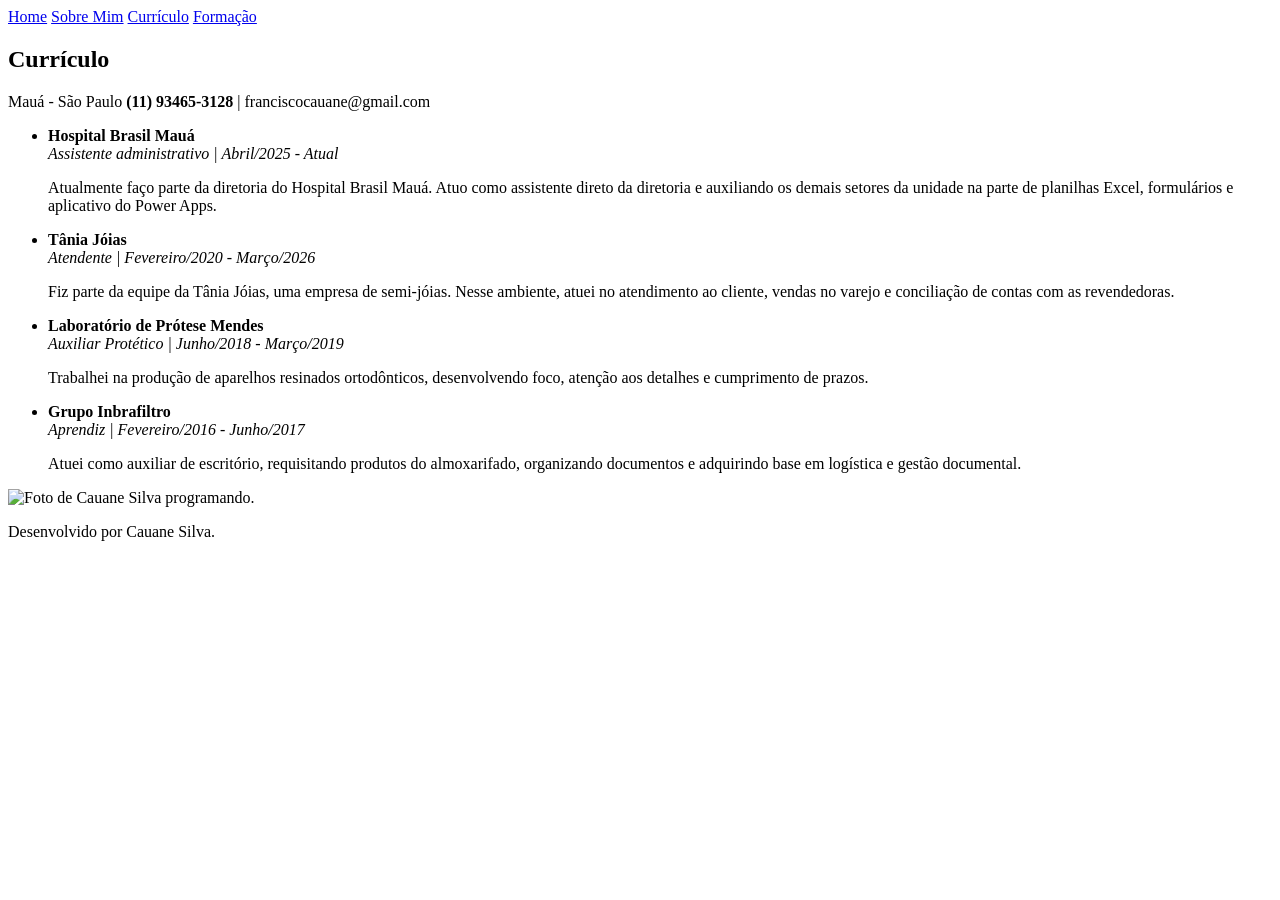
==== curriculo.html @ d5bc4bfd "Ajuste.1" ====
<!DOCTYPE html>
            <html lang="pt-br">
            <head>
                <meta charset="UTF-8">
                <meta http-equiv="X-UA-Compatible" content="IE=edge">
                <meta name="viewport" content="width=device-width, initial-scale=1.0">
                <title>Currículo</title>
                <link rel="stylesheet" href="styles/style.css">
            </head>
            <body>
                <header class="cabecalho">
                    <nav class="cabecalho__menu__link">
                    <a class="cabecalho__menu__link" href="index.html">Home</a>
                    <a class="cabecalho__menu__link" href="about.html">Sobre Mim</a>
                    <a class="cabecalho__menu__link" href="curriculo.html">Currículo</a>
                    <a class="cabecalho__menu__link" href="formacao.html">Formação</a>
                    </nav>
                </header>

            <main class="apresentacao">
                <section class="apresentacao__conteudo">
                    <h1 class="apresentacao__conteudo__titulo">Currículo</h1>
                    <a class="informacoes"> Mauá - São Paulo <strong>(11) 93465-3128</strong> | franciscocauane@gmail.com</a>
                    
     <ul class="experiencia"> 
        <li>
            <strong class="titulo__experiencia">Hospital Brasil Mauá</strong><br>
            <em class="apresentacao__conteudo__experiencia">Assistente administrativo | Abril/2025 - Atual</em>
            <p class="apresentacao__conteudo__experiencia">
                Atualmente faço parte da diretoria do Hospital Brasil Mauá. Atuo como assistente
                direto da diretoria e auxiliando os demais setores da unidade na parte de 
                planilhas Excel, formulários e aplicativo do Power Apps.
            </p>
        </li>

        <li>
            <strong class="titulo__experiencia">Tânia Jóias</strong><br>
            <em class="apresentacao__conteudo__experiencia">Atendente | Fevereiro/2020 - Março/2026</em>
            <p class="apresentacao__conteudo__experiencia">
                Fiz parte da equipe da Tânia Jóias, uma empresa de semi-jóias. Nesse ambiente,
                atuei no atendimento ao cliente, vendas no varejo e conciliação de contas com
                as revendedoras.
            </p>
        </li>

        <li>
            <strong class="titulo__experiencia">Laboratório de Prótese Mendes</strong><br>
            <em class="apresentacao__conteudo__experiencia">Auxiliar Protético | Junho/2018 - Março/2019</em>
            <p class="apresentacao__conteudo__experiencia">
                Trabalhei na produção de aparelhos resinados ortodônticos, desenvolvendo foco,
                atenção aos detalhes e cumprimento de prazos.
            </p>
        </li>

        <li>
            <strong class="titulo__experiencia">Grupo Inbrafiltro</strong><br>
            <em class="apresentacao__conteudo__experiencia">Aprendiz | Fevereiro/2016 - Junho/2017</em>
            <p class="apresentacao__conteudo__experiencia">
                Atuei como auxiliar de escritório, requisitando produtos do almoxarifado,
                organizando documentos e adquirindo base em logística e gestão documental.
            </p>
        </li>
    </ul>
                </section>
                <img src="assets/cauanefs_rounded_resized.png" alt="Foto de Cauane Silva programando.">

            </main>
                <footer class="rodape">
                        <p> Desenvolvido por Cauane Silva. </p>
                </footer>

                
            </body>
            </html>
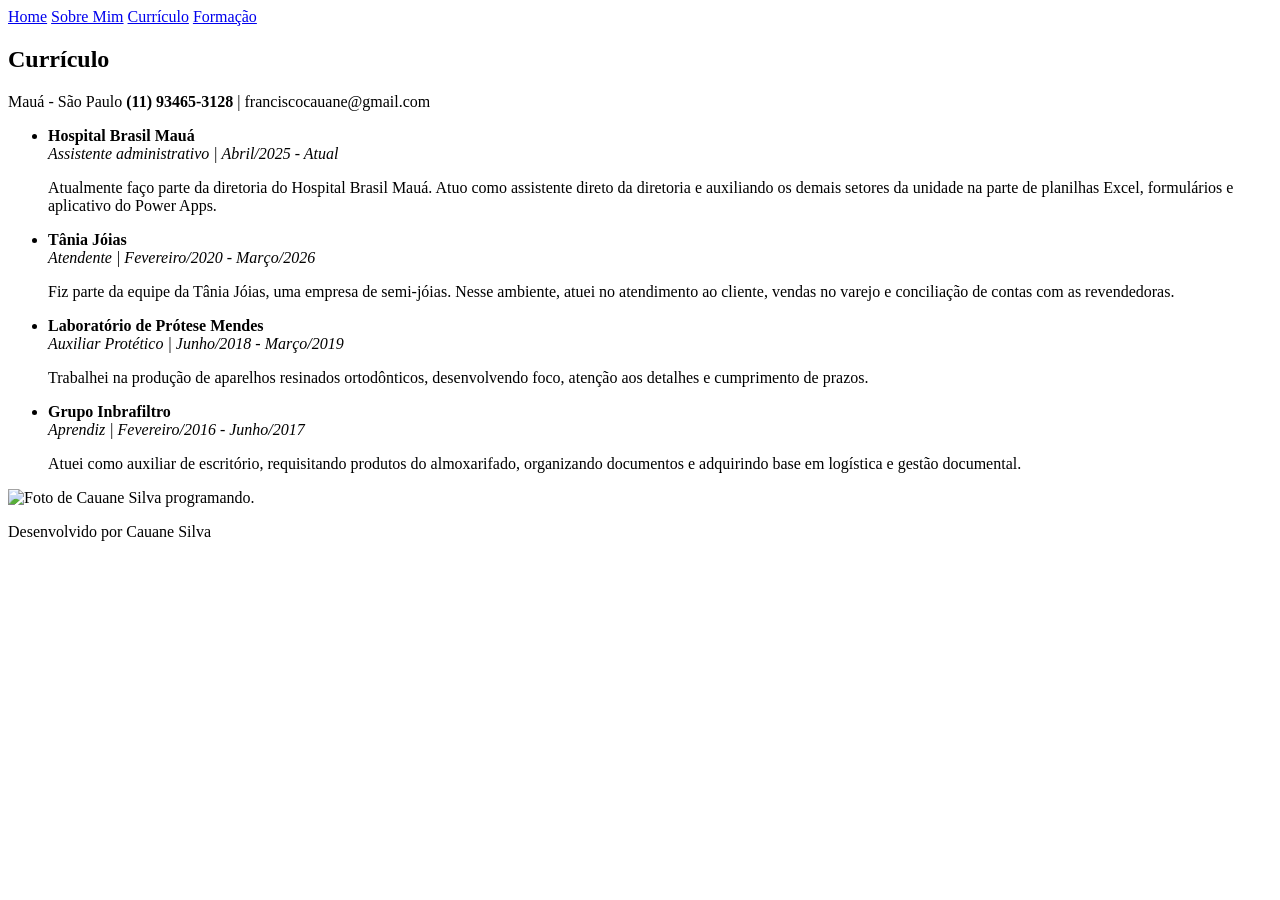
==== commit 3278de64: "Ajustte.5" ====
--- a/curriculo.html
+++ b/curriculo.html
@@ -66,7 +66,7 @@
 
             </main>
                 <footer class="rodape">
-                        <p> Desenvolvido por Cauane Silva. </p>
+                        <p>  Desenvolvido por Cauane Silva  </p>
                 </footer>
 
                 
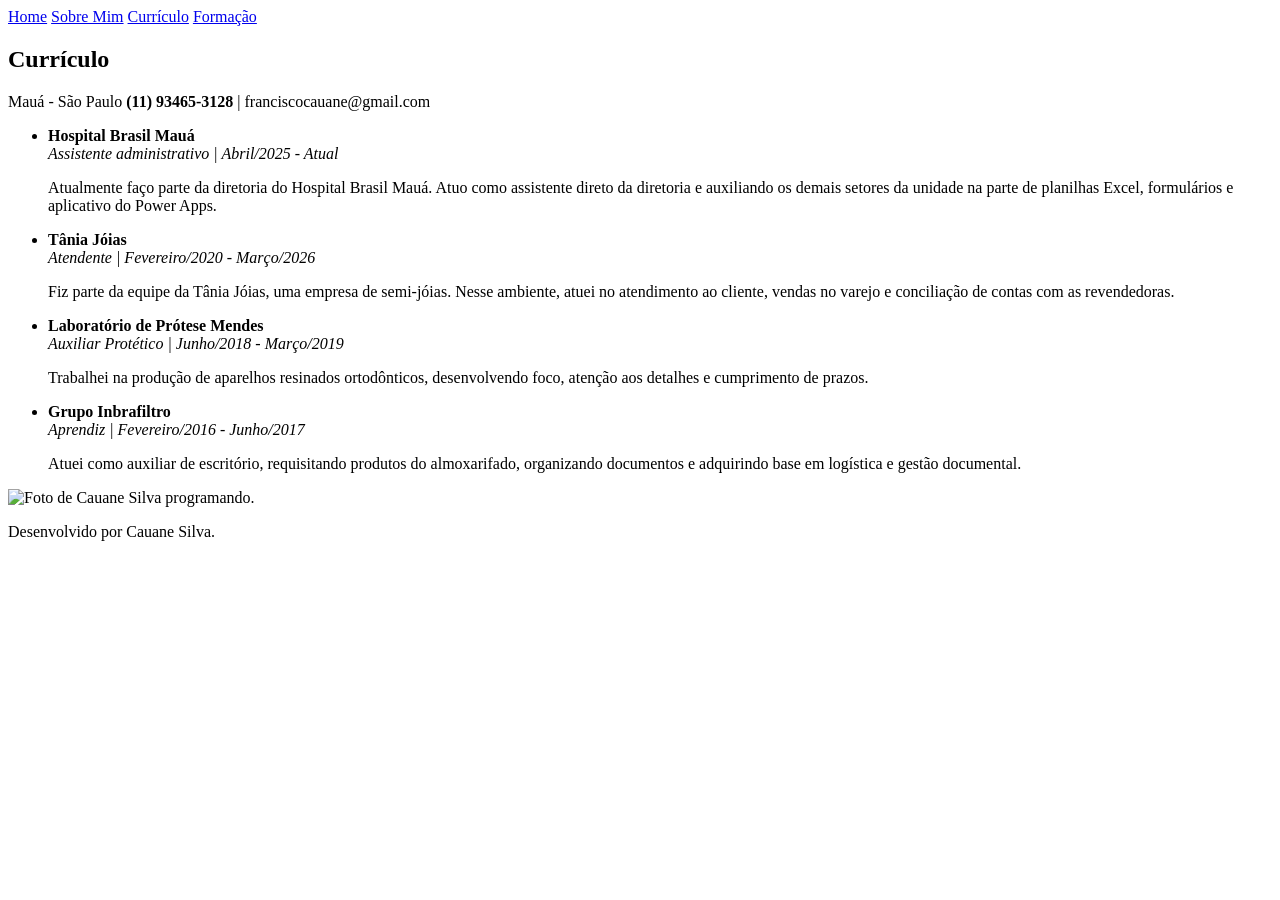
==== commit affff80f: "Ajuste.6" ====
--- a/curriculo.html
+++ b/curriculo.html
@@ -66,7 +66,7 @@
 
             </main>
                 <footer class="rodape">
-                        <p>  Desenvolvido por Cauane Silva  </p>
+                        <p>  Desenvolvido por Cauane Silva.  </p>
                 </footer>
 
                 
